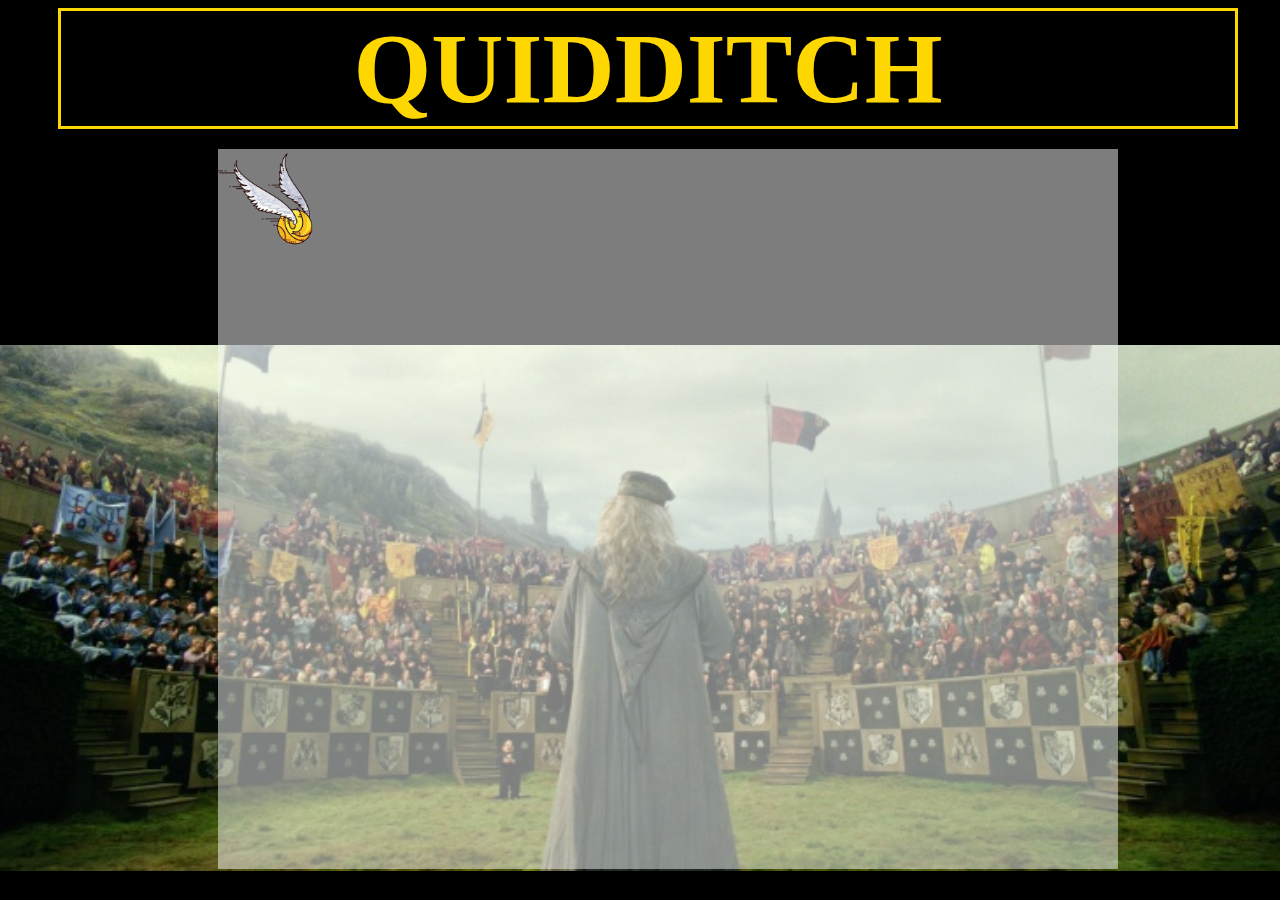
==== quidditch.html @ 1e01d0fd "debut click" ====
<!DOCTYPE html>
<html lang="fr" dir="ltr">

<head>
    <meta charset="utf-8">
    <title>Quidditch</title>
    <link rel="stylesheet" href=quidditch.css>
</head>

<body class="cursor_img">
    <header>
        <h1>QUIDDITCH</h1>
    </header>
    <main>

        <!-- <article class="partieG">

                terrain de jeu

        </article> -->

        <!-- <article class="partieD">
            <!--  partie tableau des scores -->
            <!-- fdsdfs
        </article> -->

    </main>

</body>
<script src="quidditch.js" charset="utf-8"></script>

</html>
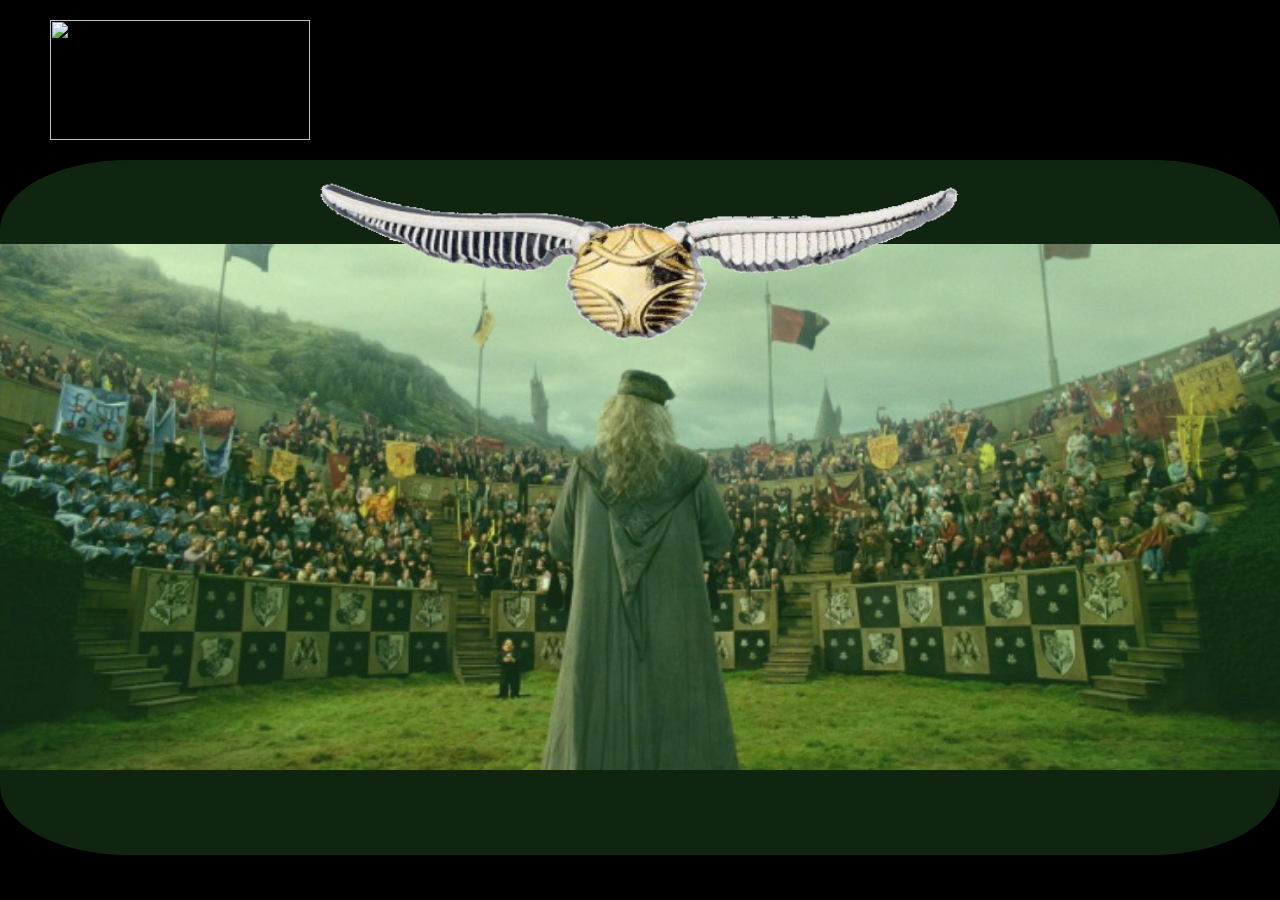
==== commit 1443e5f0: "changement css" ====
--- a/quidditch.html
+++ b/quidditch.html
@@ -9,7 +9,7 @@
 
 <body class="cursor_img">
     <header>
-        <h1>QUIDDITCH</h1>
+        
     </header>
     <main>
 
